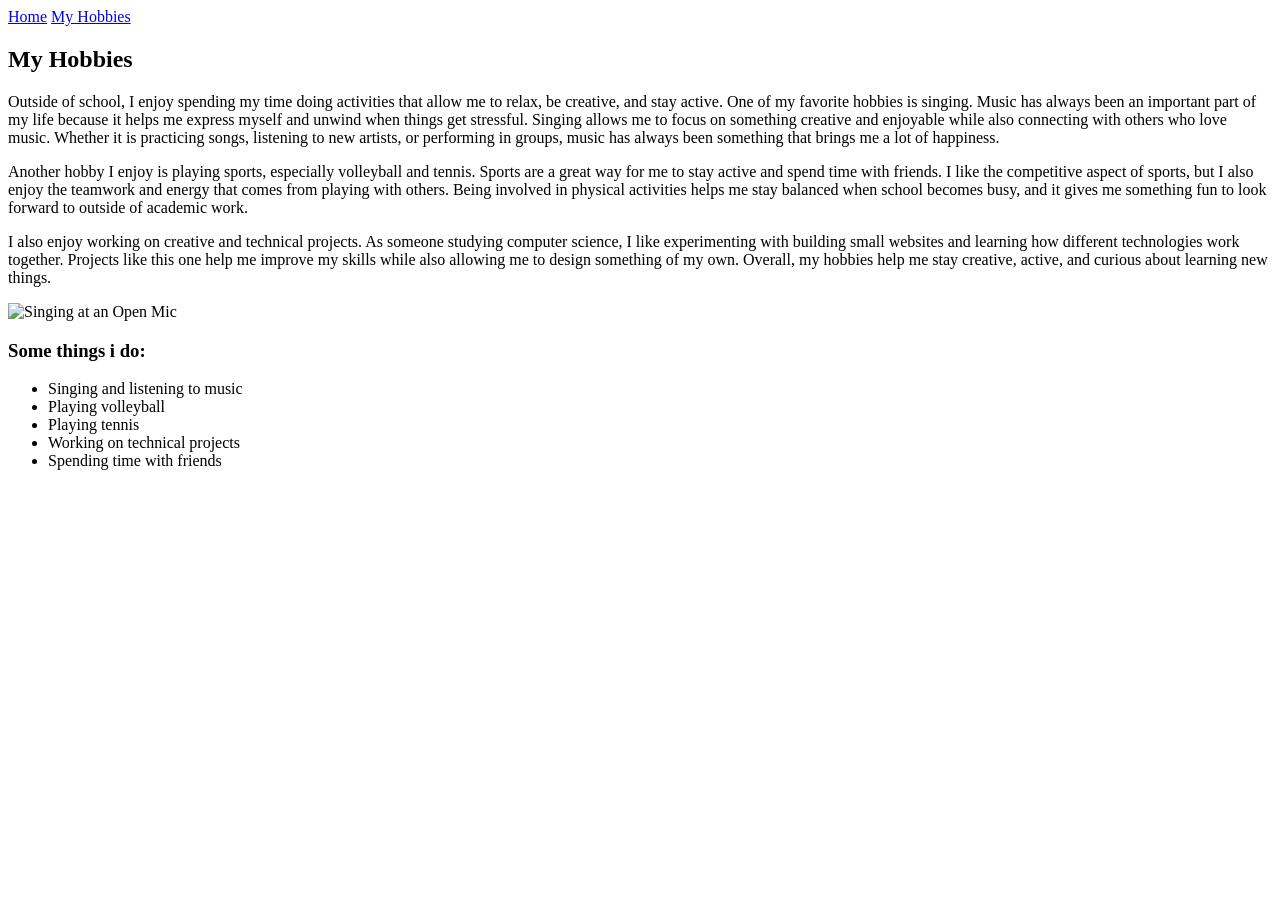
==== about.html @ 52df6599 "Create about.html" ====
<!DOCTYPE html>
<html>

<head>
  <title>My Hobbies</title>
  <link rel="stylesheet" href="style.css">
</head>

<body>

<nav>
  <a href="index.html">Home</a>
  <a href="about.html">My Hobbies</a>
</nav>

<h2>My Hobbies</h2>

<p>
Outside of school, I enjoy spending my time doing activities that allow me to relax, be creative,
and stay active. One of my favorite hobbies is singing. Music has always been an important part
of my life because it helps me express myself and unwind when things get stressful. Singing allows
me to focus on something creative and enjoyable while also connecting with others who love music.
Whether it is practicing songs, listening to new artists, or performing in groups, music has always
been something that brings me a lot of happiness.
</p>

<p>
Another hobby I enjoy is playing sports, especially volleyball and tennis. Sports are a great way
for me to stay active and spend time with friends. I like the competitive aspect of sports, but I
also enjoy the teamwork and energy that comes from playing with others. Being involved in physical
activities helps me stay balanced when school becomes busy, and it gives me something fun to look
forward to outside of academic work.
</p>

<p>
I also enjoy working on creative and technical projects. As someone studying computer science, I
like experimenting with building small websites and learning how different technologies work
together. Projects like this one help me improve my skills while also allowing me to design
something of my own. Overall, my hobbies help me stay creative, active, and curious about
learning new things.
</p>

<img src="" alt="Singing at an Open Mic">

<h3>Some things i do:</h3>

<ul>
  <li>Singing and listening to music</li>
  <li>Playing volleyball</li>
  <li>Playing tennis</li>
  <li>Working on technical projects</li>
  <li>Spending time with friends</li>
</ul>

</body>
</html>
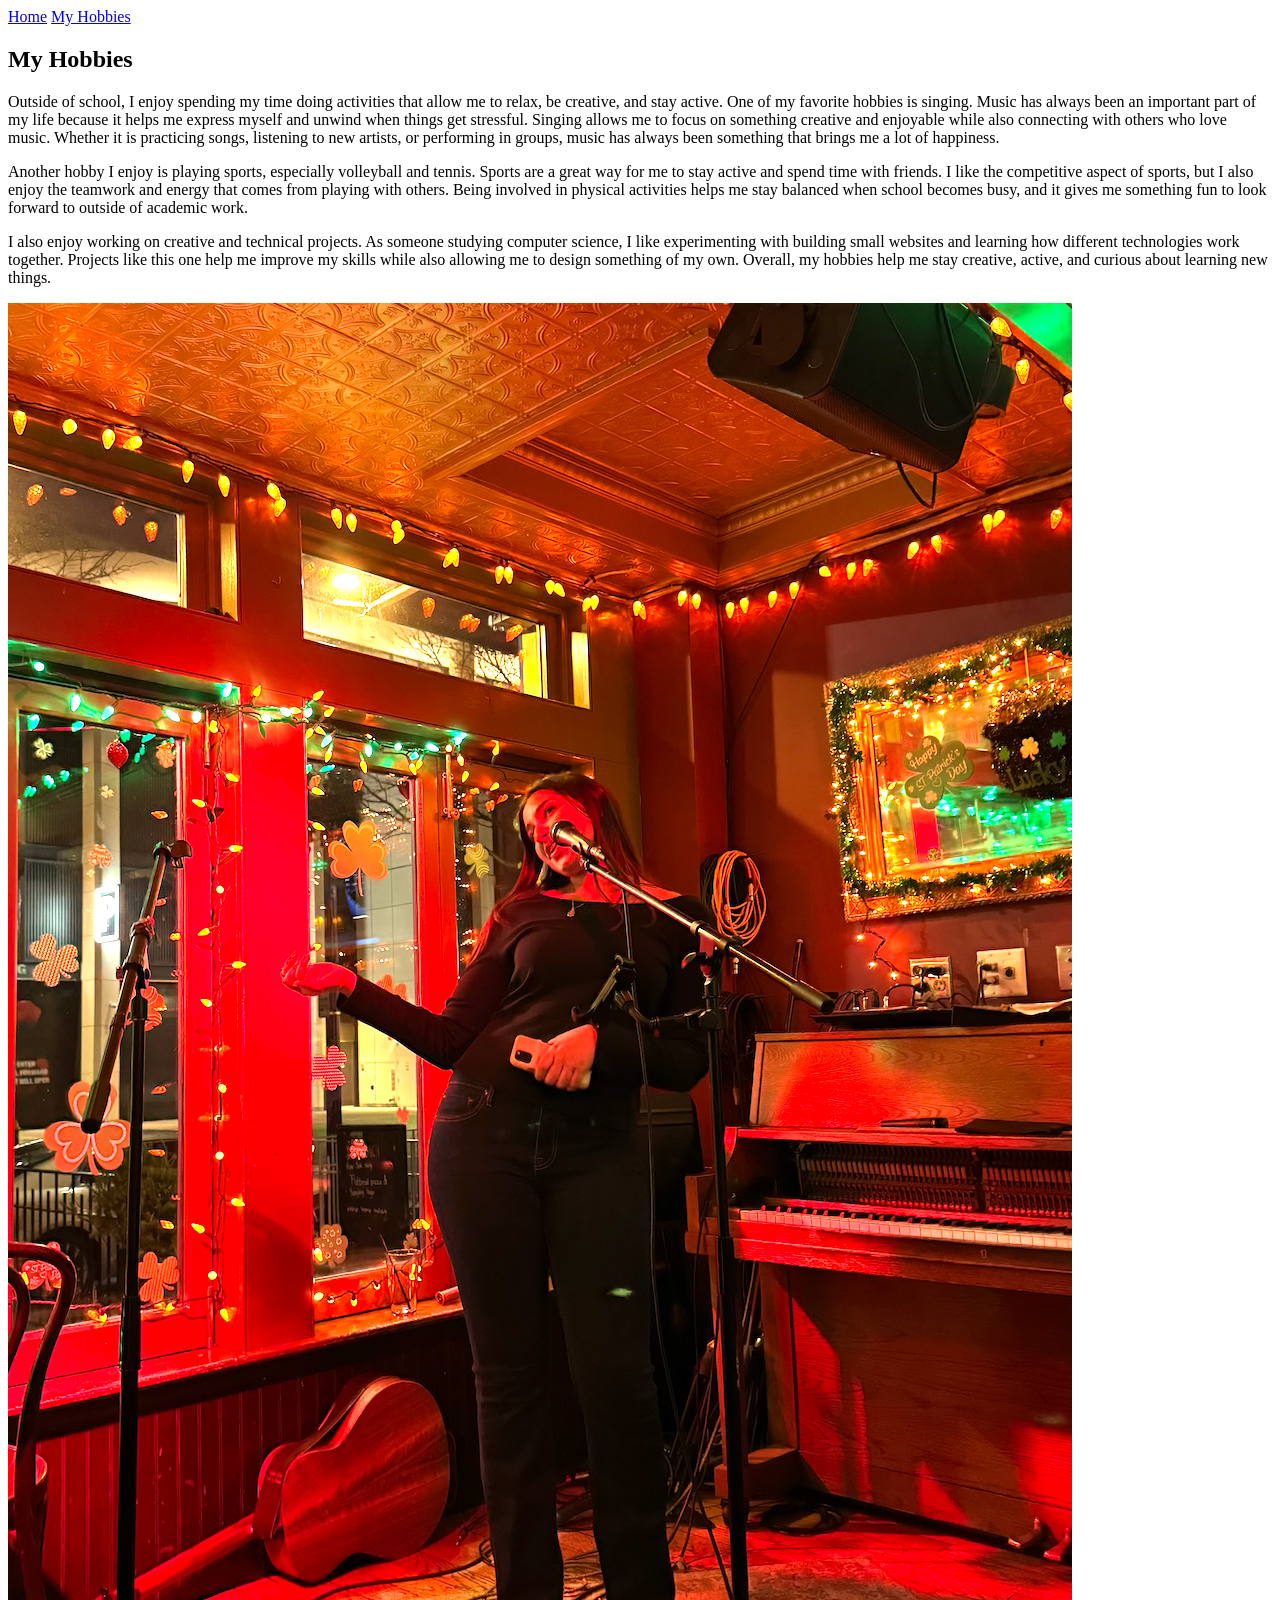
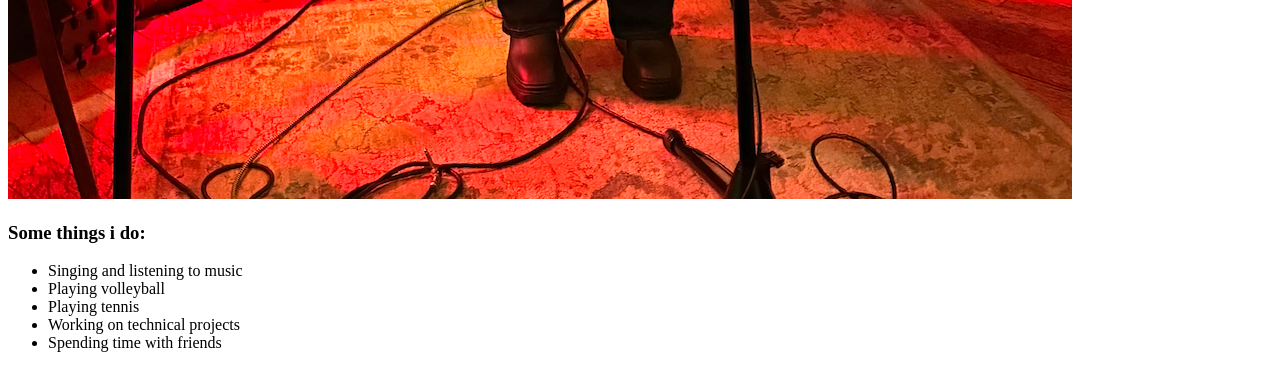
==== commit 5235f42e: "Update about.html" ====
--- a/about.html
+++ b/about.html
@@ -40,7 +40,7 @@
 learning new things.
 </p>
 
-<img src="" alt="Singing at an Open Mic">
+<img src="openmic.png" alt="Singing at an Open Mic">
 
 <h3>Some things i do:</h3>
 
